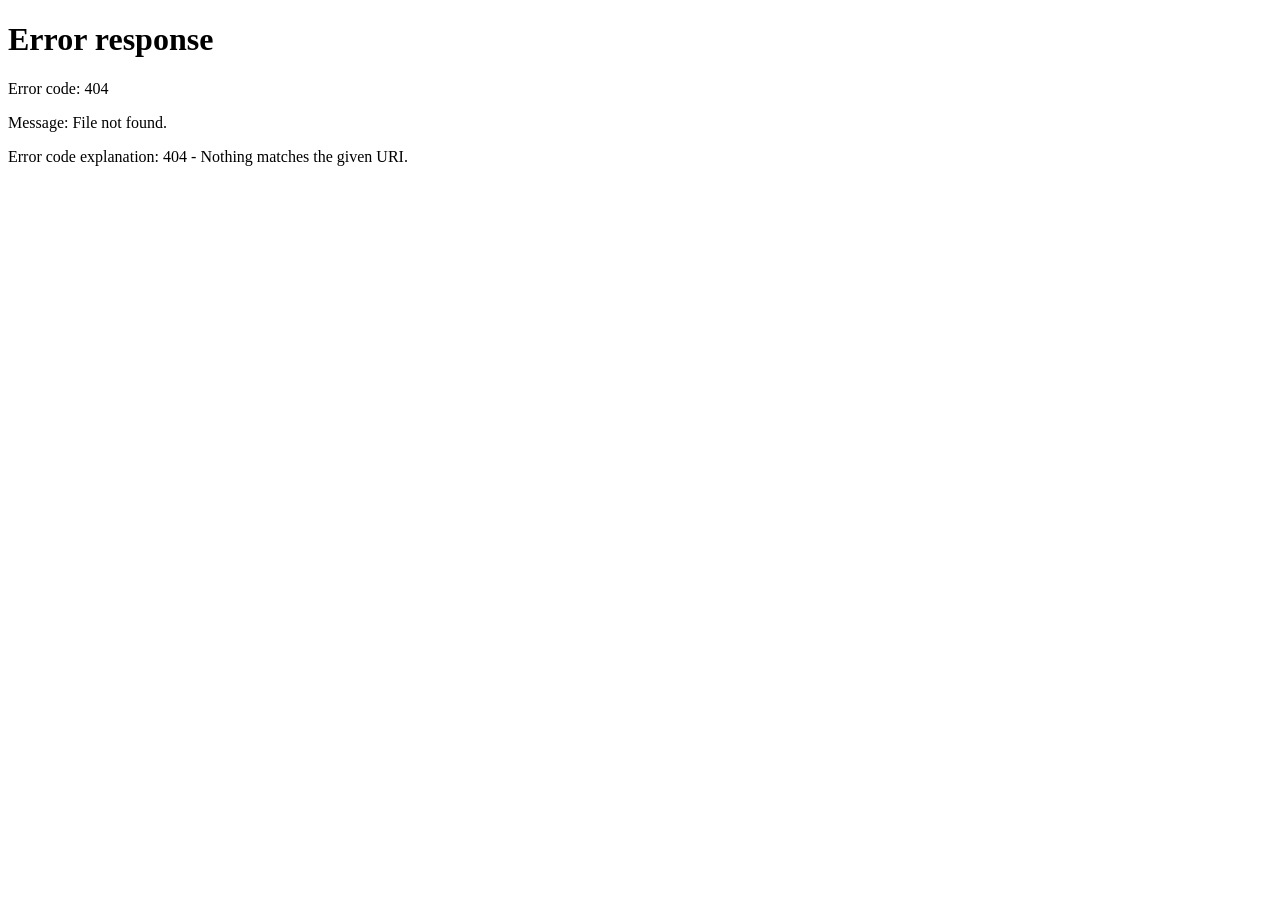
==== index.html @ 9b2b2ed8 "stability improve" ====
<!DOCTYPE html>
<html lang="zh-CN">
  <head>
    <title>Kindle天气台历</title>
    <meta http-equiv="Content-Type" content="text/html;charset=utf-8" />
    <meta http-equiv="pragma" content="no-cache" />
    <meta http-equiv="Cache-Control" content="no-cache, must-revalidate" />
    <meta http-equiv="expires" content="0" />
    <meta name="viewport" content="width=320, initial-scale=1, maximum-scale=1, user-scalable=0" />

    <script src="vendor/moment/moment-with-locales.js" type="text/javascript"></script>
    <script src="config.js" type="text/javascript"></script>
    <link rel="stylesheet" type="text/css" href="vendor/weathericons/css/weather-icons.css" />
    <link rel="stylesheet" type="text/css" href="css/custom-icons.css" />
    <link rel="stylesheet" type="text/css" href="css/kindle.css" />
    <script src="network.js" type="text/javascript"></script>
    <script src="script.js" type="text/javascript"></script>
  </head>

  <body>
    <div id="page">
      <div id="dateAndCity">
        <div id="date"></div>
        <a id="city" href="./config.html"></a>
      </div>

      <div id="weatherInfo">
        <div id="iconWrapper"><i id="icon"></i></div>
        <div class="tempWrapper">
          <div id="temp"></div>
        </div>
      </div>

      <div id="lastUpdate"></div>
      <div class="forecast">
        <div class="col col1">
          <div id="time1" class="colTime"></div>
          <div class="forecastIconWrapper"><i id="icon1" class="colIcon"></i></div>
          <div id="temp1" class="colTemp"></div>
          <div id="desc1" class="colDesc"></div>
        </div>
        <div class="col col2">
          <div id="time2" class="colTime"></div>
          <div class="forecastIconWrapper"><i id="icon2" class="colIcon"></i></div>
          <div id="temp2" class="colTemp"></div>
          <div id="desc2" class="colDesc"></div>
        </div>
        <div class="col col3">
          <div id="time3" class="colTime"></div>
          <div class="forecastIconWrapper"><i id="icon3" class="colIcon"></i></div>
          <div id="temp3" class="colTemp"></div>
          <div id="desc3" class="colDesc"></div>
        </div>
        <div class="col col4">
          <div id="time4" class="colTime"></div>
          <div class="forecastIconWrapper"><i id="icon4" class="colIcon"></i></div>
          <div id="temp4" class="colTemp"></div>
          <div id="desc4" class="colDesc"></div>
        </div>
        <div class="col col5">
          <div id="time5" class="colTime"></div>
          <div class="forecastIconWrapper"><i id="icon5" class="colIcon"></i></div>
          <div id="temp5" class="colTemp"></div>
          <div id="desc5" class="colDesc"></div>
        </div>
      </div>

      <div id="sun"></div>
      <div id="networkStatus" role="status"></div>
    </div>
    <div id="cleaner"></div>
  </body>
</html>
---- css/kindle.css ----
@font-face {
  font-family: PuHuiTi;
  src: url("./PuHuiTiMin.ttf");
}

html,
body {
  height: 100%;
  margin: 0;
  padding: 0;
  font-family: PuHuiTi;
}

a {
  color: #000000;
  background: #ffffff;
}

.night a {
  color: #ffffff;
  background: #000000;
}

html.night {
  color: #ffffff;
  background: #000000;
}

#cleaner {
  position: absolute;
  top: 0;
  right: 0;
  bottom: 0;
  left: 0;
  display: none;
}

#page {
  width: 100%;
  height: 100%;
}

#dateAndCity,
#weatherInfo {
  padding: 0 2rem;
  display: -webkit-box;
  -webkit-box-orient: horizontal;
  -webkit-box-pack: justify;
  -webkit-box-align: center;
}

#city,
#date {
  font-size: 7rem;
  text-decoration: none;
}

#icon,
#temp {
  font-size: 9rem;
}

#lastUpdate {
  font-size: 28rem;
  line-height: 28rem;
  text-align: center;
}

.forecast {
  padding: 1rem 2rem;
  border-top: 5px solid black;
  border-bottom: 5px solid black;
  display: -webkit-box;
  -webkit-box-orient: horizontal;
}

.night .forecast {
  border-color: #ffffff;
}

.col {
  -webkit-box-flex: 1;
  border-right: 1px solid black;
  text-align: center;
}

.night .col {
  border-color: #ffffff;
}

.col:last-child {
  border-right: none;
}

.forecastIconWrapper {
  text-align: center;
  font-size: 6rem;
}

.colTemp {
  font-size: 4rem;
  font-weight: bolder;
}

.colTime {
  font-size: 5rem;
  text-align: center;
}

.colDesc {
  font-size: 5rem;
  position: relative;
}

#sun {
  padding: 2.5rem 0;
  width: 100%;
  text-align: center;
  font-size: 4.5rem;
}

.feelsLike,
.feelsLike * {
  text-decoration: underline;
}

#networkStatus {
  font-family: sans-serif;
  font-size: 2rem;
  text-align: center;
  padding: 0 1rem;
}

.portrait .col:nth-last-child(2) {
  border-right: none;
}

.portrait .col5 {
  display: none;
}

#page.landscape {
  width: 95%;
}
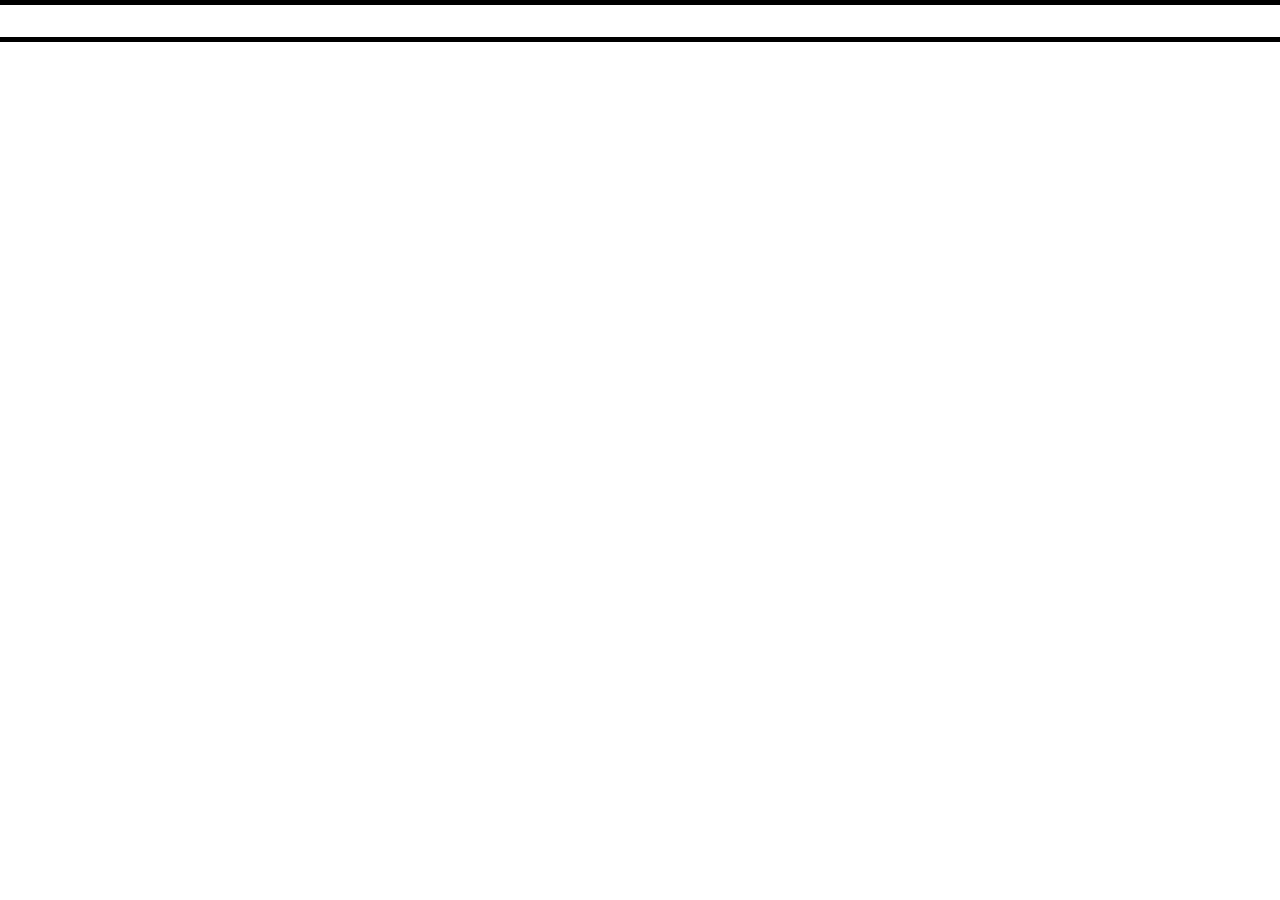
==== commit ad01b02f: "stability improvement" ====
--- a/index.html
+++ b/index.html
@@ -67,6 +67,7 @@
 
       <div id="sun"></div>
       <div id="networkStatus" role="status"></div>
+      <div id="runtimeStatus" role="status"></div>
     </div>
     <div id="cleaner"></div>
   </body>
--- a/css/kindle.css
+++ b/css/kindle.css
@@ -1,6 +1,6 @@
 @font-face {
   font-family: PuHuiTi;
-  src: url("./PuHuiTiMin.ttf");
+  src: url("./PuHuiTiMin.ttf?v=20261103-weather");
 }
 
 html,
@@ -125,7 +125,7 @@
 }
 
 #networkStatus {
-  font-family: sans-serif;
+  font-family: PuHuiTi, sans-serif;
   font-size: 2rem;
   text-align: center;
   padding: 0 1rem;
@@ -135,6 +135,13 @@
   border-right: none;
 }
 
+#runtimeStatus {
+  font-family: sans-serif;
+  font-size: 2rem;
+  text-align: center;
+  word-wrap: break-word;
+}
+
 .portrait .col5 {
   display: none;
 }
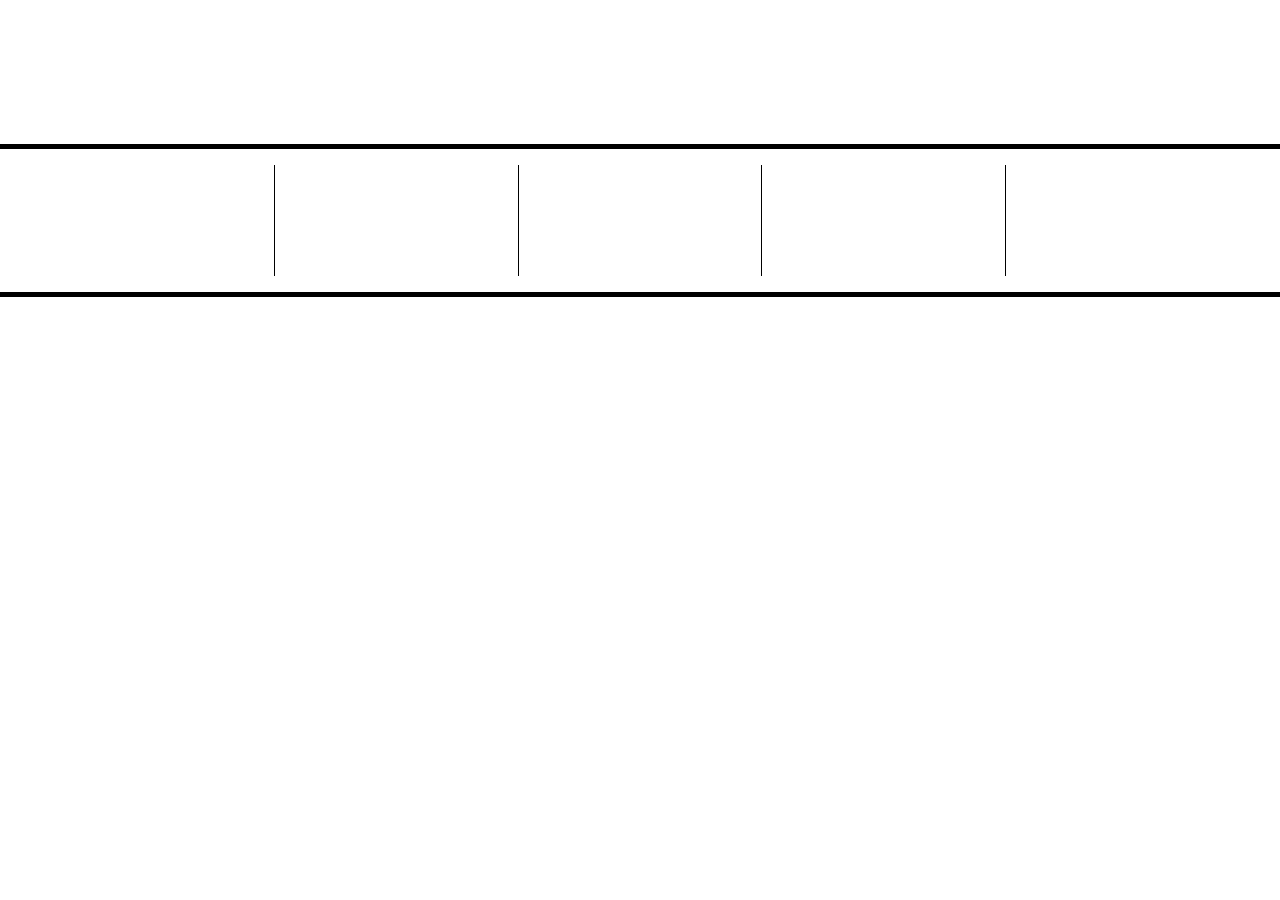
==== commit 7911ee3d: "Drop web fonts: system font for text, PNG weather icons The old Kindle browser renders @font-face fo" ====
--- a/index.html
+++ b/index.html
@@ -10,8 +10,8 @@
 
     <script src="vendor/moment/moment-with-locales.js" type="text/javascript"></script>
     <script src="config.js" type="text/javascript"></script>
-    <link rel="stylesheet" type="text/css" href="vendor/weathericons/css/weather-icons.css" />
-    <link rel="stylesheet" type="text/css" href="css/custom-icons.css" />
+    <!-- No web fonts: the old Kindle browser renders them unreliably. Icons and clock digits are PNGs. -->
+    <script src="images/icons.js" type="text/javascript"></script>
     <link rel="stylesheet" type="text/css" href="css/kindle.css" />
     <script src="network.js" type="text/javascript"></script>
     <script src="script.js" type="text/javascript"></script>
@@ -25,7 +25,7 @@
       </div>
 
       <div id="weatherInfo">
-        <div id="iconWrapper"><i id="icon"></i></div>
+        <div id="iconWrapper"><img id="icon" class="wicon" alt="" /></div>
         <div class="tempWrapper">
           <div id="temp"></div>
         </div>
@@ -35,31 +35,31 @@
       <div class="forecast">
         <div class="col col1">
           <div id="time1" class="colTime"></div>
-          <div class="forecastIconWrapper"><i id="icon1" class="colIcon"></i></div>
+          <div class="forecastIconWrapper"><img id="icon1" class="wicon" alt="" /></div>
           <div id="temp1" class="colTemp"></div>
           <div id="desc1" class="colDesc"></div>
         </div>
         <div class="col col2">
           <div id="time2" class="colTime"></div>
-          <div class="forecastIconWrapper"><i id="icon2" class="colIcon"></i></div>
+          <div class="forecastIconWrapper"><img id="icon2" class="wicon" alt="" /></div>
           <div id="temp2" class="colTemp"></div>
           <div id="desc2" class="colDesc"></div>
         </div>
         <div class="col col3">
           <div id="time3" class="colTime"></div>
-          <div class="forecastIconWrapper"><i id="icon3" class="colIcon"></i></div>
+          <div class="forecastIconWrapper"><img id="icon3" class="wicon" alt="" /></div>
           <div id="temp3" class="colTemp"></div>
           <div id="desc3" class="colDesc"></div>
         </div>
         <div class="col col4">
           <div id="time4" class="colTime"></div>
-          <div class="forecastIconWrapper"><i id="icon4" class="colIcon"></i></div>
+          <div class="forecastIconWrapper"><img id="icon4" class="wicon" alt="" /></div>
           <div id="temp4" class="colTemp"></div>
           <div id="desc4" class="colDesc"></div>
         </div>
         <div class="col col5">
           <div id="time5" class="colTime"></div>
-          <div class="forecastIconWrapper"><i id="icon5" class="colIcon"></i></div>
+          <div class="forecastIconWrapper"><img id="icon5" class="wicon" alt="" /></div>
           <div id="temp5" class="colTemp"></div>
           <div id="desc5" class="colDesc"></div>
         </div>
--- a/css/kindle.css
+++ b/css/kindle.css
@@ -1,14 +1,9 @@
-@font-face {
-  font-family: PuHuiTi;
-  src: url("./PuHuiTiMin.ttf?v=20261103-weather");
-}
-
 html,
 body {
   height: 100%;
   margin: 0;
   padding: 0;
-  font-family: PuHuiTi;
+  font-family: sans-serif;
 }
 
 a {
@@ -33,6 +28,31 @@
   bottom: 0;
   left: 0;
   display: none;
+}
+
+/* Text uses the system font now; bold keeps it close to the old PuHuiTi Heavy look. */
+#date,
+#temp,
+#lastUpdate,
+.colTime,
+.colDesc,
+#sun {
+  font-weight: bold;
+}
+
+/* Weather icons are PNGs (see tools/build_images.py). The canvas is 1.5625em
+   square so it holds every glyph; negative margins keep the same line height the
+   icon font had, so the layout does not grow. Size follows the parent font-size. */
+img.wicon {
+  width: 1.5625em;
+  height: 1.5625em;
+  margin: -0.28125em 0;
+  vertical-align: middle;
+  border: 0;
+}
+
+img.wicon:not([src]) {
+  visibility: hidden;
 }
 
 #page {
@@ -124,22 +144,21 @@
   text-decoration: underline;
 }
 
-#networkStatus {
-  font-family: PuHuiTi, sans-serif;
+#networkStatus,
+#runtimeStatus {
+  font-family: sans-serif;
   font-size: 2rem;
+  line-height: 2.5rem;
+  height: 2.5rem;
   text-align: center;
   padding: 0 1rem;
+  white-space: nowrap;
+  overflow: hidden;
+  text-overflow: ellipsis;
 }
 
 .portrait .col:nth-last-child(2) {
   border-right: none;
-}
-
-#runtimeStatus {
-  font-family: sans-serif;
-  font-size: 2rem;
-  text-align: center;
-  word-wrap: break-word;
 }
 
 .portrait .col5 {
